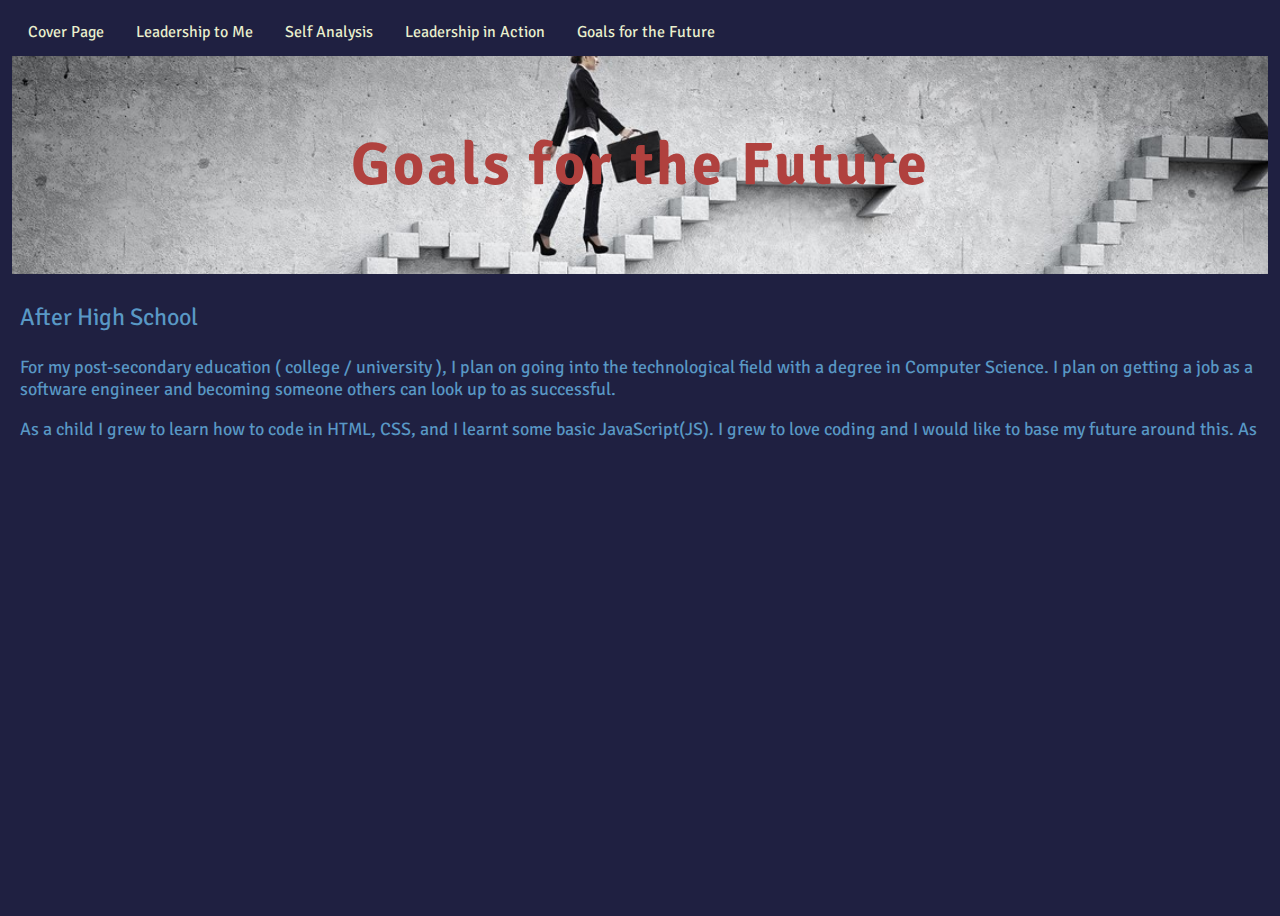
==== future.html @ c33f2d17 "Add files via upload" ====
<head>
  <link rel="stylesheet" href="plf-cpt.css">
  <script src="plf-cpt.js"></script>
</head>
<body>
  <nav>
    <ul>
      <li><a href="./index.html">Cover Page</a></li>
      <li><a href="./leadership.html">Leadership to Me</a></li>
      <li><a href="./selfanalysis.html">Self Analysis</a></li>
      <li><a href="./inaction.html">Leadership in Action</a></li>
      <li><a href="./future.html">Goals for the Future</a></li>
    </ul>
  </nav>
  <div class="banner">
    <div>
      <h1>Goals for the Future</h1>
    </div>
  </div>
  <div class="main-content">
    <span>
      <p class="heading">
        After High School
      </p>
      <p class="text">
        For my post-secondary education ( college / university ), I plan on going into the technological field with a degree in Computer Science. I plan on getting a job as a software engineer and becoming someone others can look up to as successful.
      </p>
      <p class="text">
        As a child I grew to learn how to code in HTML, CSS, and I learnt some basic JavaScript(JS). I grew to love coding and I would like to base my future around this. As 
      </p>
    </span>
  </div> <!-- ends main-content -->
</body>
---- plf-cpt.css ----
@import url('https://fonts.googleapis.com/css2?family=Staatliches&display=swap');
@import url('https://fonts.googleapis.com/css2?family=Signika+Negative:wght@300;400');

body {
  background-color: #1F2041;
  padding: 0px 4px;
  height: 100%;
}

ul {
  list-style-type: none;
  margin: 0;
  padding: 0;
  overflow: hidden;
  background-color: #1F2041;
}

li {
  float: left;
}

li a {
  display: block;
  color: #EAF0CE;
  text-align: center;
  padding: 14px 16px;
  text-decoration: none;
  font-family: 'Signika Negative', sans-serif;
}

li a:hover {
  background-color: #111;
}

.banner {
  background-image: url(banner-image.jpg);
  background-size: cover;
  background-attachment: fixed;
  background-repeat: no-repeat;
  padding: 32px;
  font-family: 'Signika Negative', sans-serif;
  font-size: 30px;
  text-align: center;
  color: #B0413E;
  letter-spacing: 0.1em;
}

.main-content {
  font-family: 'Signika Negative', sans-serif;
  font-size: 18px;
  text-align: left;
  color: #5998C5;
  padding: 4px 8px;
  display: flex;
  align-items: top;
}

#lelouch {
  max-width: 100%;
  height: auto;
  padding: 10px 0px 10px;
  margin: 0px 0px 10px 20px;
}

.heading {
  font-size: 24px;
}

.sub-heading {
  font-size: 21px;
  text-decoration: underline 3px;
}

.quote {
  padding: 3px;
  border: 2px dashed;
  text-align: center;
  max-width: 48vw;
  display: block;
  font-family:'Staatliches', cursive;
}

@media screen and (max-width: 1075px) {
  .quote {
    max-width: 100vw;
    padding: 3px;
    border: 2px dashed;
    text-align: center;
    max-width: 100vw;
    display: block;
    font-family:'Staatliches', cursive;
  }
}

#pawn-leader {
  max-width: 45vw;
  height: auto;
  float: right;
  padding: 10px 0px 0px;
  margin: 0px 0px 10px 20px;
}
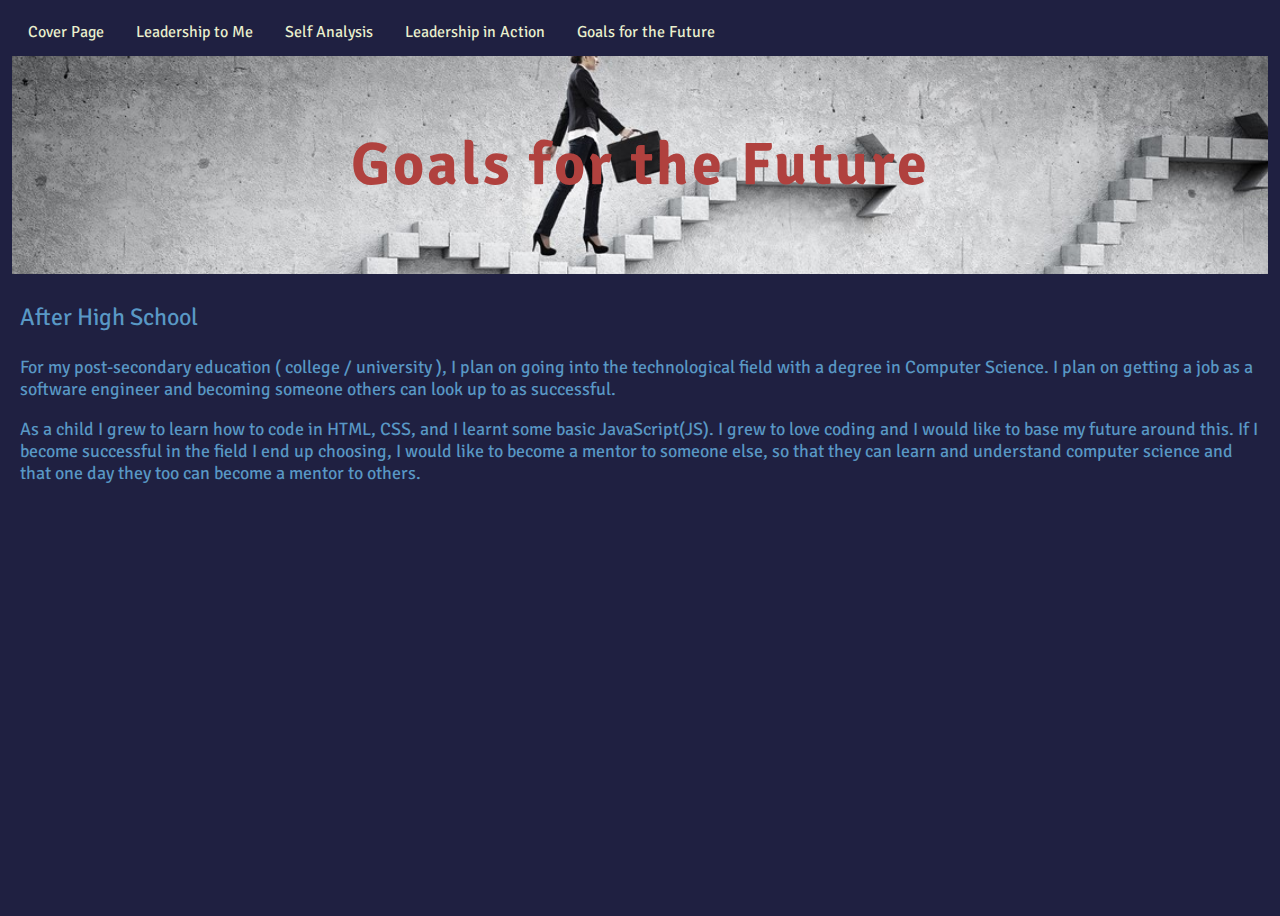
==== commit b8bae7ce: "nd" ====
--- a/future.html
+++ b/future.html
@@ -1,6 +1,7 @@
 <head>
   <link rel="stylesheet" href="plf-cpt.css">
-  <script src="plf-cpt.js"></script>
+  <title>Goals for the Future | PLF4M - Gym Leadership CPT</title>
+  <link rel="icon" type="image/x-icon" href="favicon.ico">
 </head>
 <body>
   <nav>
@@ -26,7 +27,7 @@
         For my post-secondary education ( college / university ), I plan on going into the technological field with a degree in Computer Science. I plan on getting a job as a software engineer and becoming someone others can look up to as successful.
       </p>
       <p class="text">
-        As a child I grew to learn how to code in HTML, CSS, and I learnt some basic JavaScript(JS). I grew to love coding and I would like to base my future around this. As 
+        As a child I grew to learn how to code in HTML, CSS, and I learnt some basic JavaScript(JS). I grew to love coding and I would like to base my future around this. If I become successful in the field I end up choosing, I would like to become a mentor to someone else, so that they can learn and understand computer science and that one day they too can become a mentor to others.
       </p>
     </span>
   </div> <!-- ends main-content -->
--- a/plf-cpt.css
+++ b/plf-cpt.css
@@ -98,4 +98,9 @@
   float: right;
   padding: 10px 0px 0px;
   margin: 0px 0px 10px 20px;
+}
+
+#bowling-pins {
+  padding: 10px 0px 0px;
+  margin: 0px 0px 10px 20px;
 }